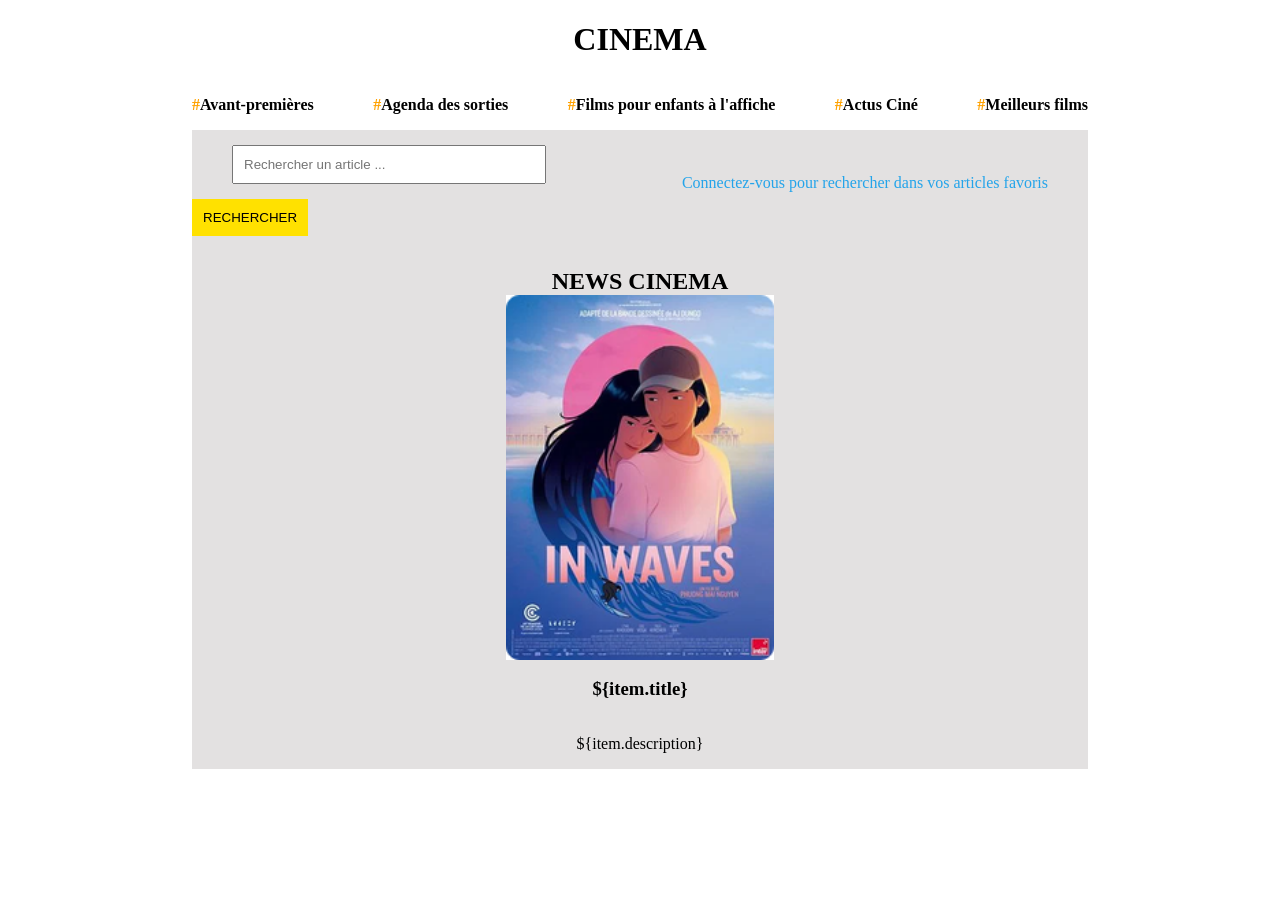
==== details.html @ 12e18e31 "wip routers" ====
<!DOCTYPE html>
<html lang="fr">
<head>
    <meta charset="UTF-8">
    <meta name="viewport" content="width=device-width, initial-scale=1.0">
    <link href="style.css" rel="stylesheet"/>
    <link rel="icon" type="image/png" sies="32x32" href="assets/cinema.png"/>

    <title>Détails</title>
</head>
<body>
    <body>
    <div class="container">
        <h1>CINEMA</h1>
        <div class="tags">
            <p class="tag_1"><span class="hashtag">#</span>Avant-premières</p>
            <p class="tag_2"><span class="hashtag">#</span>Agenda des sorties</p>
            <p class="tag_3"><span class="hashtag">#</span>Films pour enfants à l'affiche</p>
            <p class="tag_4"><span class="hashtag">#</span>Actus Ciné</p>
            <p class="tag_5"><span class="hashtag">#</span>Meilleurs films</p>
        </div>
        <div class="searchbar_container">
            <div class="searchbar">
                <input type="search" placeholder="Rechercher un article ...">
                <button type="button">RECHERCHER</button>
            </div>
                <a class="connect">Connectez-vous pour rechercher dans vos articles favoris</a>
        </div>
        <div class="movie_container">
            <h2>NEWS CINEMA</h2>
        </div>
        <div class="details">
            <div class='movie'>
                    <img class='movie_img' src='assets/example_movie.png' style='width: 30%; height: 50%;' alt='affiche du film'>
                    <h3 class='categories'>
                        <a href='${item.link}'>${item.title}</a>
                    </h3>
                    <p class='summary'>${item.description}</p>
                </div>
        </div>
</body>
</html>
---- style.css ----
*{
    box-sizing: border-box;
}
body{
    width: 70%;
    margin: auto;
    margin-bottom: 20px;
}
h1{
    text-align: center;
    font-weight: bolder;
}
.tags{
    font-weight: bolder;
    display: flex;
    justify-content: space-between;
}
.hashtag{
    color: #FFA200;
}
.searchbar_container, 
.movie_container,
.details{
    background-color: #E3E1E1;
}
.movie_container{
    display: flex;
    flex-wrap: wrap;
}
.searchbar_container button,
.voir_plus{
    background-color: #FFE100;
    border: none;
    padding: 11px;
    cursor: pointer;
}
.movie_container a{
    margin: auto;
}
.searchbar_container button:hover,
.voir_plus:hover{
    background-color: #dbc200;
}
.searchbar_container{
    display: flex;
    justify-content: space-between;
    position: sticky;
    top: 0%;
}
.searchbar input[type=search], .searchbar_container a{
    margin-left: 40px;
    margin-top: 15px;
    margin-bottom: 15px;
    margin-right: 10px;
}
.searchbar_container a{
    margin-right: 40px;
    align-self: center;
}
.searchbar{
    width: 50%;
}
.searchbar input[type=search]{
    width: 70%;
    padding: 10px;
}
.connect{
    color: #24A4EA;
    cursor: pointer;
}
.movie_container h2{
    text-align: center;
    padding-top: 2rem;
    margin: auto;
}
.movie_grid{
    display: grid;
    gap: 40px 40px;
    margin-left: 10%;
    margin-right: 10%;
    margin-top: 3%;
    grid-template-columns: repeat(3, 1fr);
}
.movie_grid .summary{
    color: #9A9DA2;
}
.movie{
    display: flex;
    flex-direction: column;
    align-items: center;
}
.movie_img{
    width: 100%;
}
.categories a{
    text-decoration: none; 
    color: black;
}
.categories a:hover{
    color:green;
}
.voir_plus{
    margin: auto;
    margin-top: 2rem;
    margin-bottom: 2rem;
}
@media (min-width: 790px){
    #search_icons{
        display: none;
    }
}
@media (max-width: 790px){
    .movie_grid{
        display: flex;
        flex-direction: column;
    }
    body{
        width: 100%;
        height: 100vh;
        background-size: cover;
    }
    .tags{
        font-size: 10pt;
        gap: 10px;
    }
    .searchbar_container{
        display: none;
    }
    .searchbar_container{
        background-size: cover;
        display: flex;
        flex-direction: column;
        flex-wrap: wrap;
        width: 100vw;
    }
    .searchbar_container .searchbar{
        width: 100%;
        
    }
    .searchbar_container input[type=search],
    .searchbar_container button{
        width: 95%;
        margin: 10px;
    }
}
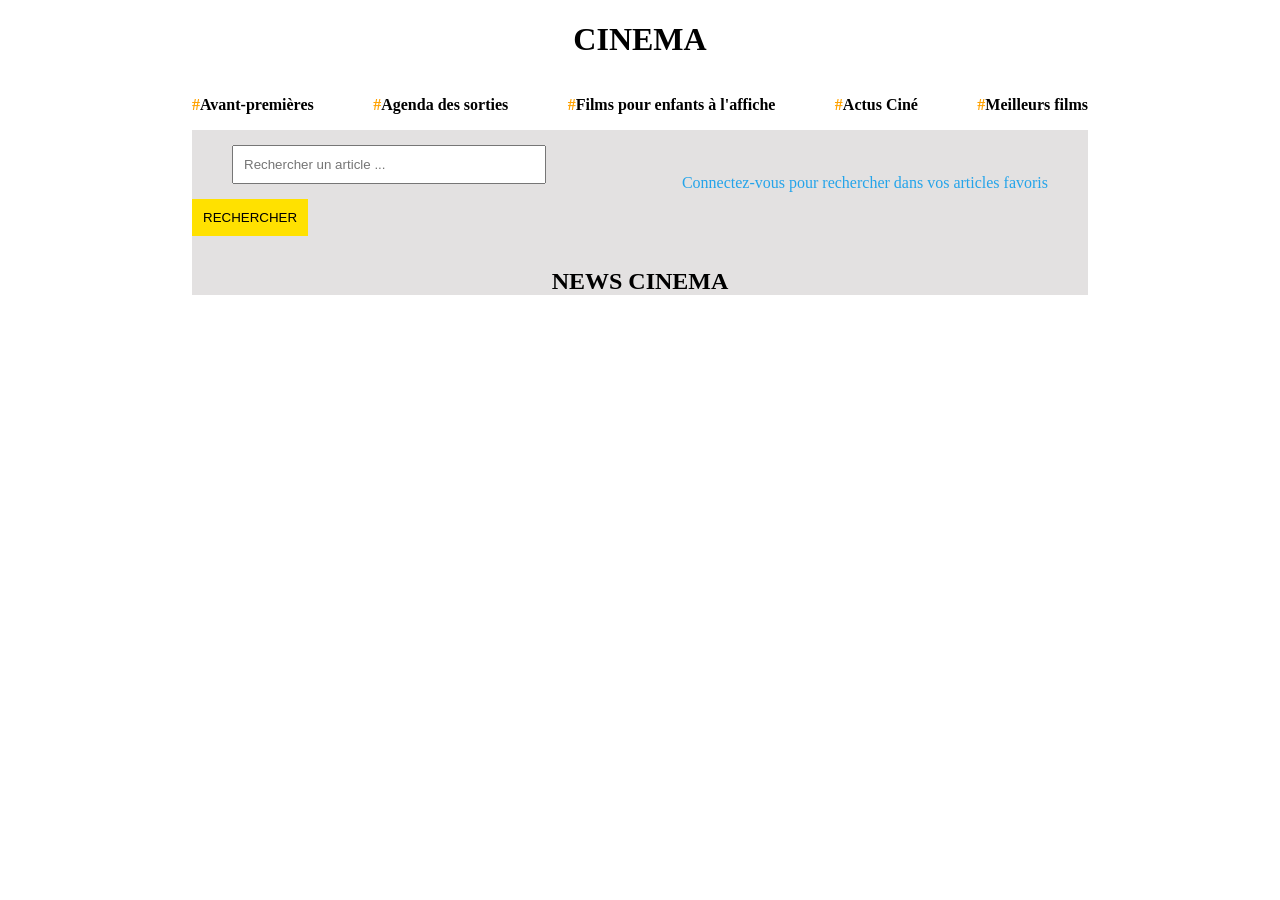
==== commit ee90284c: "add the news' id to the data array the parser is getting for me so I can use it later for my details" ====
--- a/details.html
+++ b/details.html
@@ -29,14 +29,7 @@
         <div class="movie_container">
             <h2>NEWS CINEMA</h2>
         </div>
-        <div class="details">
-            <div class='movie'>
-                    <img class='movie_img' src='assets/example_movie.png' style='width: 30%; height: 50%;' alt='affiche du film'>
-                    <h3 class='categories'>
-                        <a href='${item.link}'>${item.title}</a>
-                    </h3>
-                    <p class='summary'>${item.description}</p>
-                </div>
-        </div>
+        <div class="details"></div>
+    <script src="fetch.js"></script>   
 </body>
 </html>
